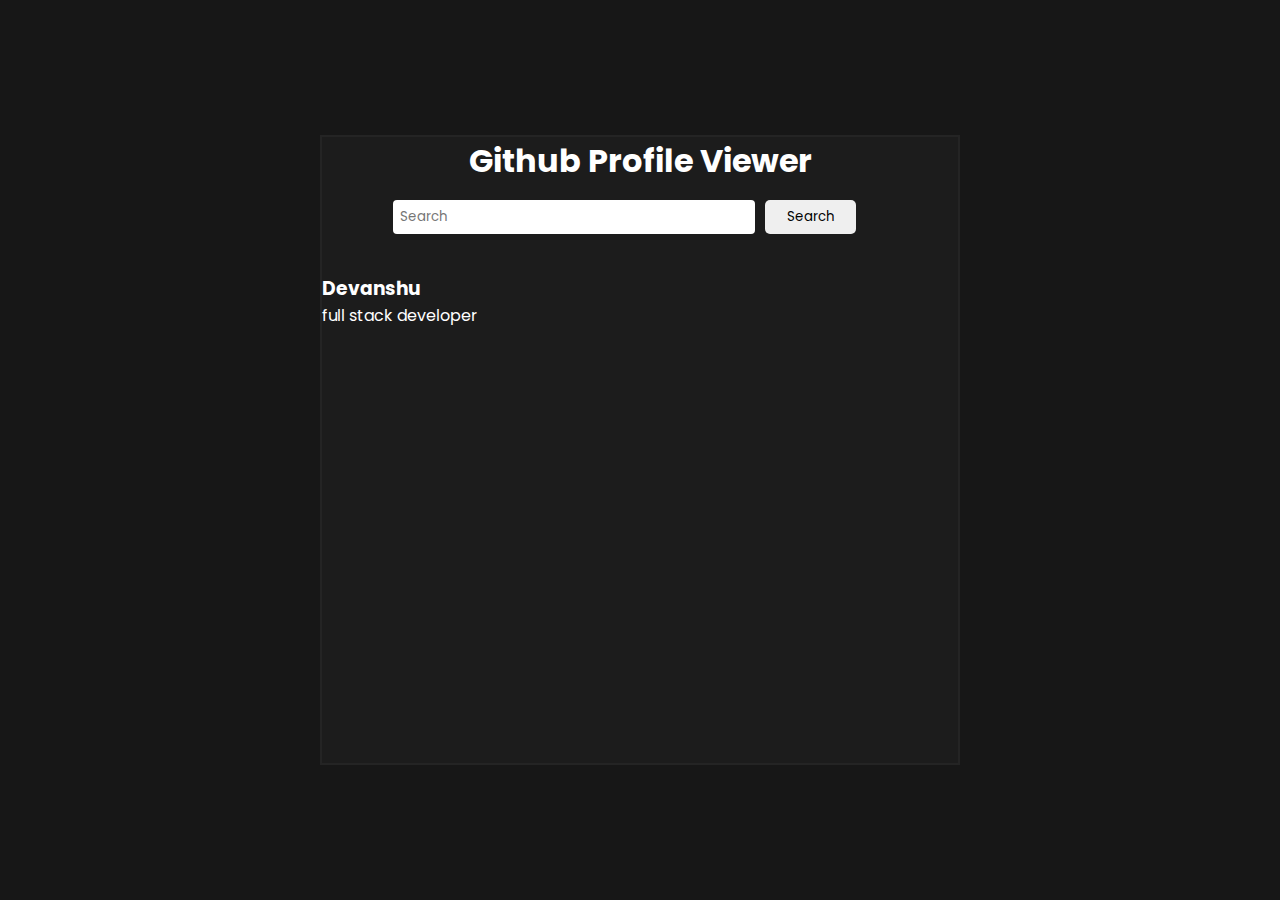
==== github profile viewer/index.html @ a107edca "#" ====
<!DOCTYPE html>
<html lang="en">
<head>
    <meta charset="UTF-8">
    <meta name="viewport" content="width=
    , initial-scale=1.0">
    <title>Document</title>
    <link rel="stylesheet" href="style.css">
</head>
<body>
    <div class="container">
        <div class="box">
           <div class="heading">
            <h1>Github Profile Viewer</h1>
           </div>
          <div class="field1">
            <input id="input1" type="text" placeholder="Search">
            <button id="btn1">Search</button>
          </div>
          <div class="userprofile">
            <div class="profile1">
                    <img src="" alt="">
                <div class="name1">
                    <h3>Devanshu</h3>
                    <p>full stack developer</p>
                </div>
            </div>
            <div class="follow">
                <div>

                </div>
                <div>
                    
                </div>
            </div>
          </div>
        </div>
    </div>

    <script src="index.js"></script>
</body>
</html>
---- github profile viewer/style.css ----
@import url('https://fonts.googleapis.com/css2?family=Dancing+Script:wght@400..700&family=Poppins:ital,wght@0,100;0,200;0,300;0,400;0,500;0,600;0,700;0,800;0,900;1,100;1,200;1,300;1,400;1,500;1,600;1,700;1,800;1,900&display=swap');
*{
    margin: 0;
    padding: 0;
    box-sizing: border-box;
    font-family: poppins;
}
.container{
    height: 100vh;
    width: 100vw;
    background-color: #171717;
    display: flex;
    justify-content: center;
    align-items: center;
}
.box{
    height: 70%;
    width: 50%;
    background-color: #1C1C1C;
    border: 2px solid #242424;
    color:white;
    display: flex;
    flex-direction: column;
    gap: 15px;
    
}
#input1{
    padding: 7px;
    width: 100%;
    border: none;
    border-radius: 4px;
}
.heading{
    width: 100%;
    display: flex;
    justify-content: center;
}
.field1{
    width: 95%;
    display: flex;
    justify-content:center;
    gap: 10px;
}
.field1 #input1{
    width: 60%;
}
#btn1{
    padding:5px;
    width: 15%;
    border: none;
    border-radius: 5px;
}
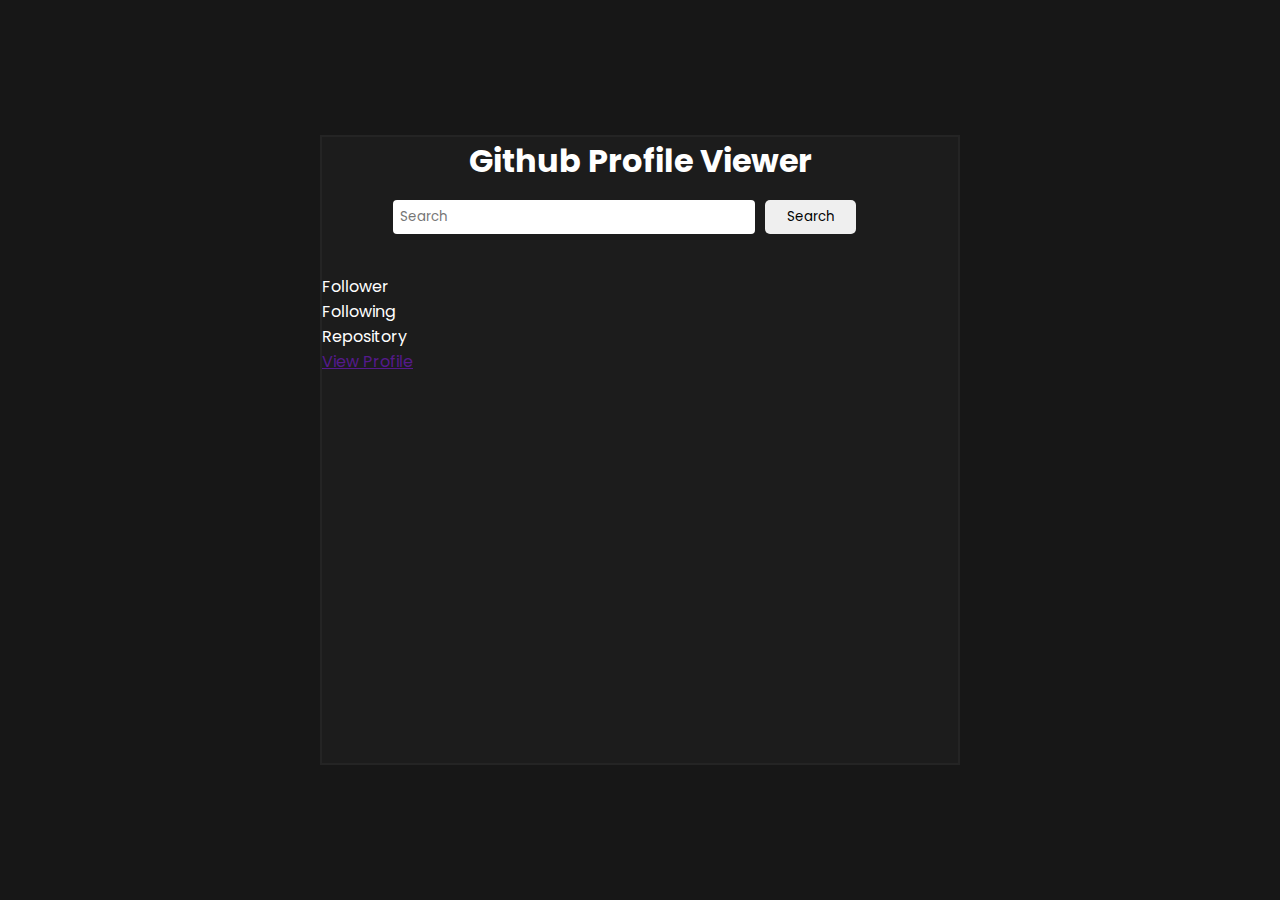
==== commit 329aa7ed: "completed but only responsive side left" ====
--- a/github profile viewer/index.html
+++ b/github profile viewer/index.html
@@ -17,20 +17,32 @@
             <input id="input1" type="text" placeholder="Search">
             <button id="btn1">Search</button>
           </div>
-          <div class="userprofile">
+          <div id="userprofile" class="userprofile">
             <div class="profile1">
-                    <img src="" alt="">
+                    <img id="img1" src="" alt="">
                 <div class="name1">
-                    <h3>Devanshu</h3>
-                    <p>full stack developer</p>
+                    <h3 id="username1"></h3>
+                    <p id="bio"></p>
                 </div>
             </div>
             <div class="follow">
-                <div>
-
+                <div class="follow1">
+                    <div class="Follower">
+                        <p >Follower</p>
+                        <p id="followers"></p>
+                    </div>
+                    <div class="Following">
+                        <p>Following</p>
+                        <p id="following"></p>
+    
+                    </div>
+                    <div class="Repository">
+                        <p>Repository</p>
+                        <p id="repo"></p>
+                    </div>
                 </div>
-                <div>
-                    
+                <div id="view">
+                   <p><a id="link" href="">View Profile</a></p>
                 </div>
             </div>
           </div>
